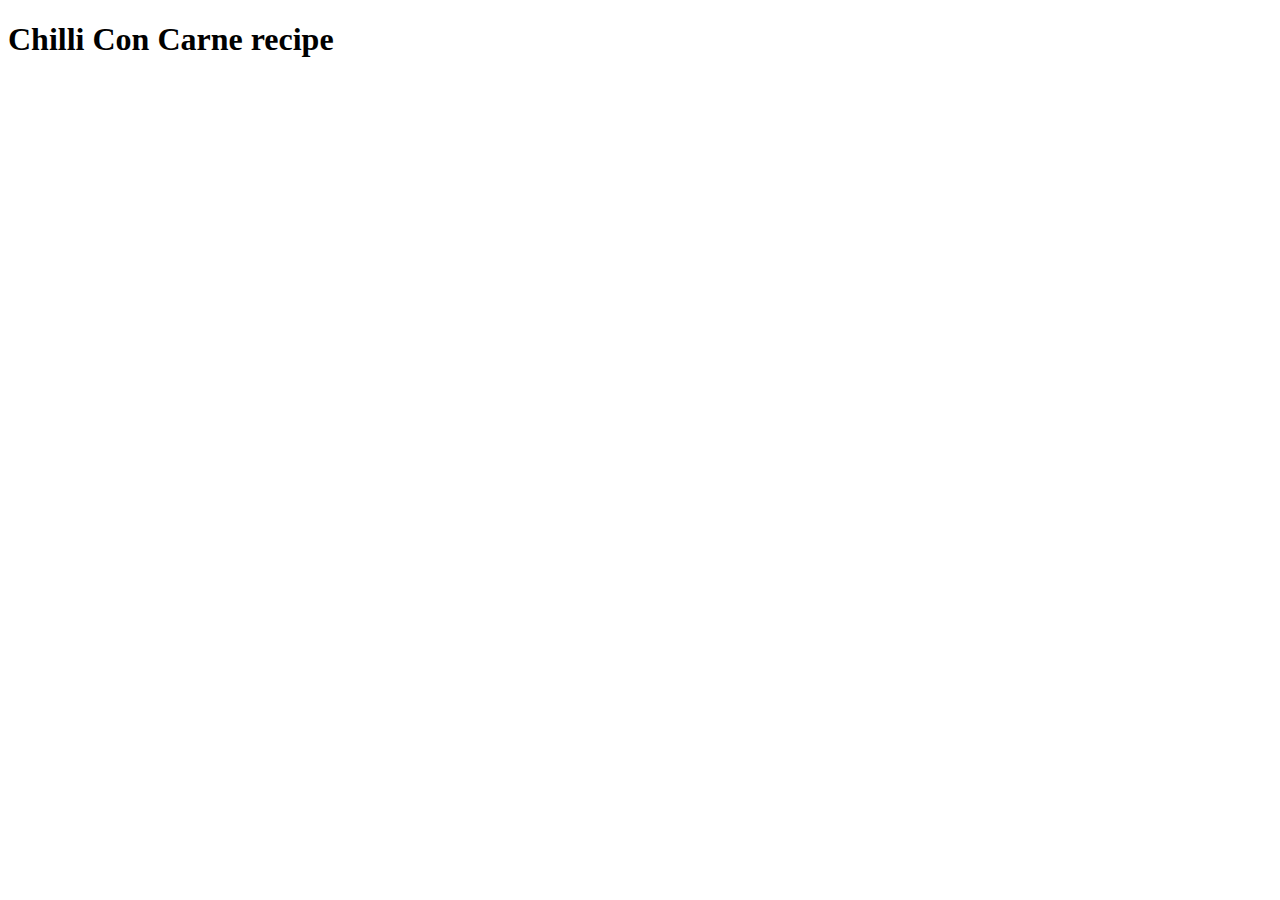
==== recipes/chilli.html @ 18b29a15 "Add recipes page and link with index" ====
<!DOCTYPE html>
<html lang="en">
<head>
    <meta charset="UTF-8">
    <meta name="viewport" content="width=device-width, initial-scale=1.0">
    <title>Chilli</title>
</head>
<body>
    <h1>Chilli Con Carne recipe</h1>
</body>
</html>
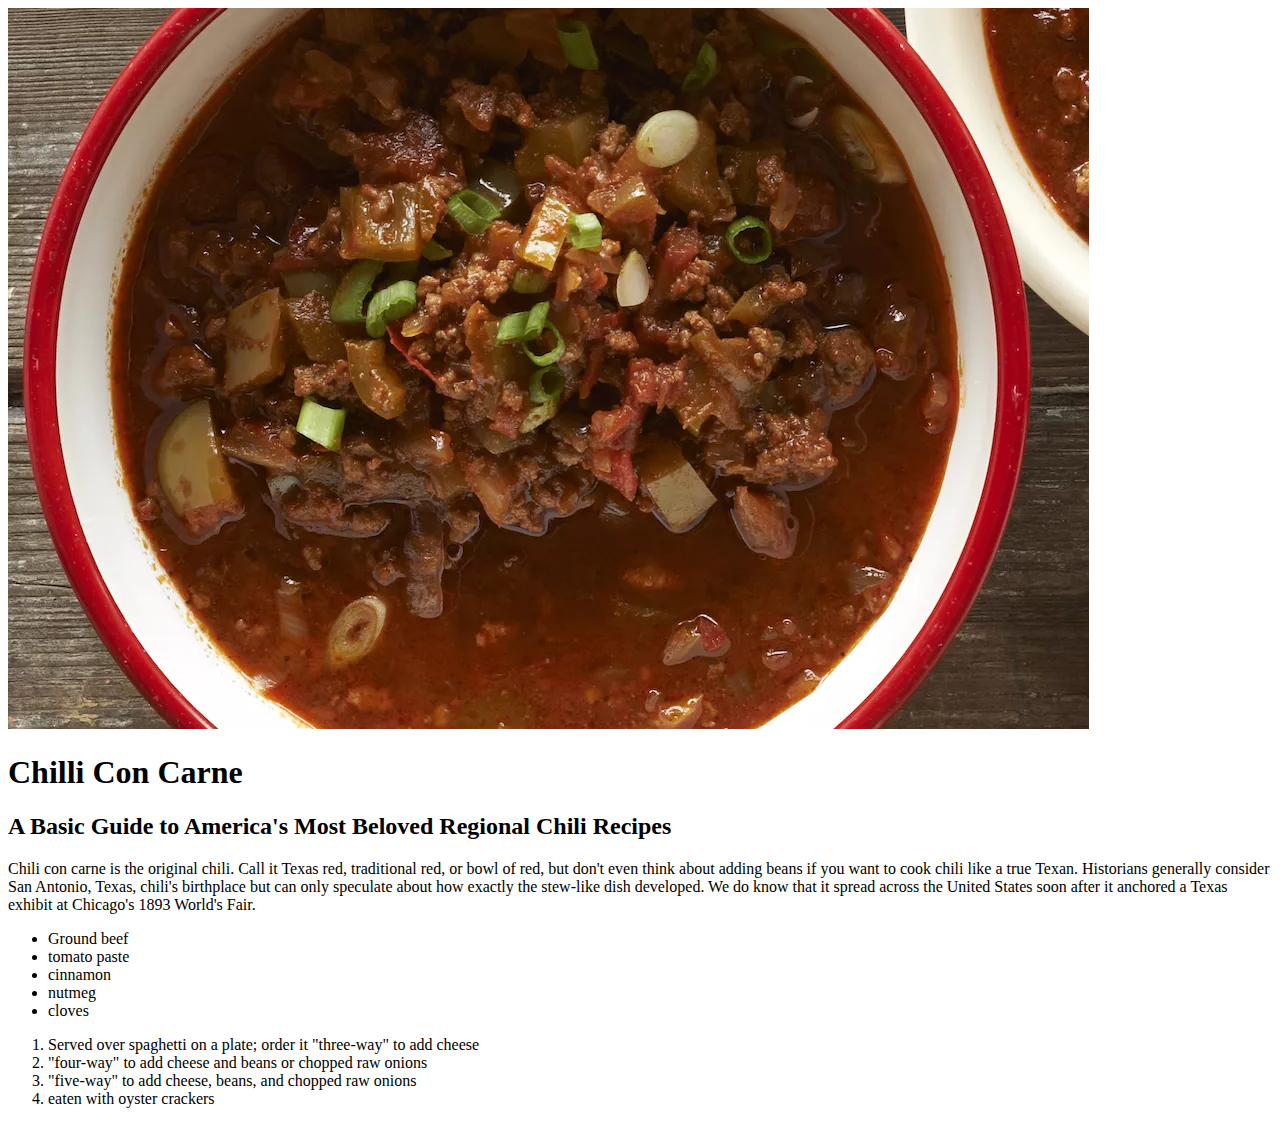
==== commit ac514699: "Add chilli recipe page content" ====
--- a/recipes/chilli.html
+++ b/recipes/chilli.html
@@ -1,11 +1,37 @@
 <!DOCTYPE html>
 <html lang="en">
-<head>
-    <meta charset="UTF-8">
-    <meta name="viewport" content="width=device-width, initial-scale=1.0">
+  <head>
+    <meta charset="UTF-8" />
+    <meta name="viewport" content="width=device-width, initial-scale=1.0" />
     <title>Chilli</title>
-</head>
-<body>
-    <h1>Chilli Con Carne recipe</h1>
-</body>
-</html>+    <img src="../images/chilli1.webp" alt="Chilli" />
+  </head>
+  <body>
+    <h1>Chilli Con Carne</h1>
+    <h2>A Basic Guide to America's Most Beloved Regional Chili Recipes</h2>
+    <p>
+      Chili con carne is the original chili. Call it Texas red, traditional red,
+      or bowl of red, but don't even think about adding beans if you want to
+      cook chili like a true Texan. Historians generally consider San Antonio,
+      Texas, chili's birthplace but can only speculate about how exactly the
+      stew-like dish developed. We do know that it spread across the United
+      States soon after it anchored a Texas exhibit at Chicago's 1893 World's
+      Fair.
+    </p>
+    <ul>
+      <li>Ground beef</li>
+      <li>tomato paste</li>
+      <li>cinnamon</li>
+      <li>nutmeg</li>
+      <li>cloves</li>
+    </ul>
+    <ol>
+      <li>
+        Served over spaghetti on a plate; order it "three-way" to add cheese
+      </li>
+      <li>"four-way" to add cheese and beans or chopped raw onions</li>
+      <li>"five-way" to add cheese, beans, and chopped raw onions</li>
+      <li>eaten with oyster crackers</li>
+    </ol>
+  </body>
+</html>
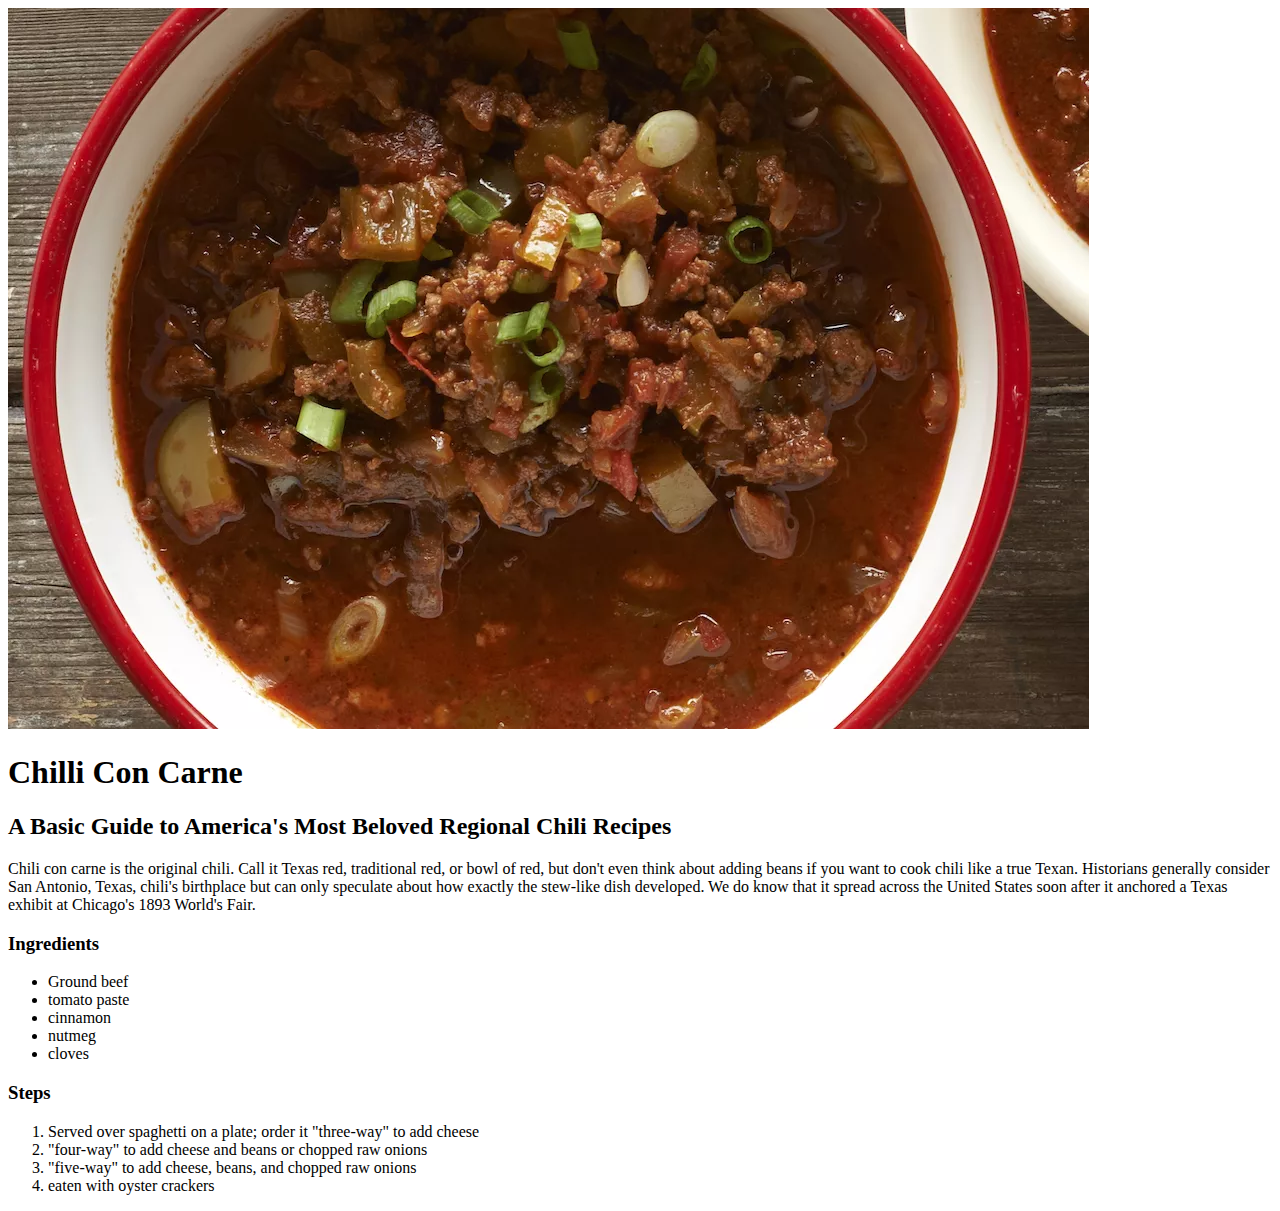
==== commit bf384118: "Add ingredient and step headings" ====
--- a/recipes/chilli.html
+++ b/recipes/chilli.html
@@ -18,6 +18,7 @@
       States soon after it anchored a Texas exhibit at Chicago's 1893 World's
       Fair.
     </p>
+    <h3>Ingredients</h3>
     <ul>
       <li>Ground beef</li>
       <li>tomato paste</li>
@@ -25,6 +26,7 @@
       <li>nutmeg</li>
       <li>cloves</li>
     </ul>
+    <h3>Steps</h3>
     <ol>
       <li>
         Served over spaghetti on a plate; order it "three-way" to add cheese
